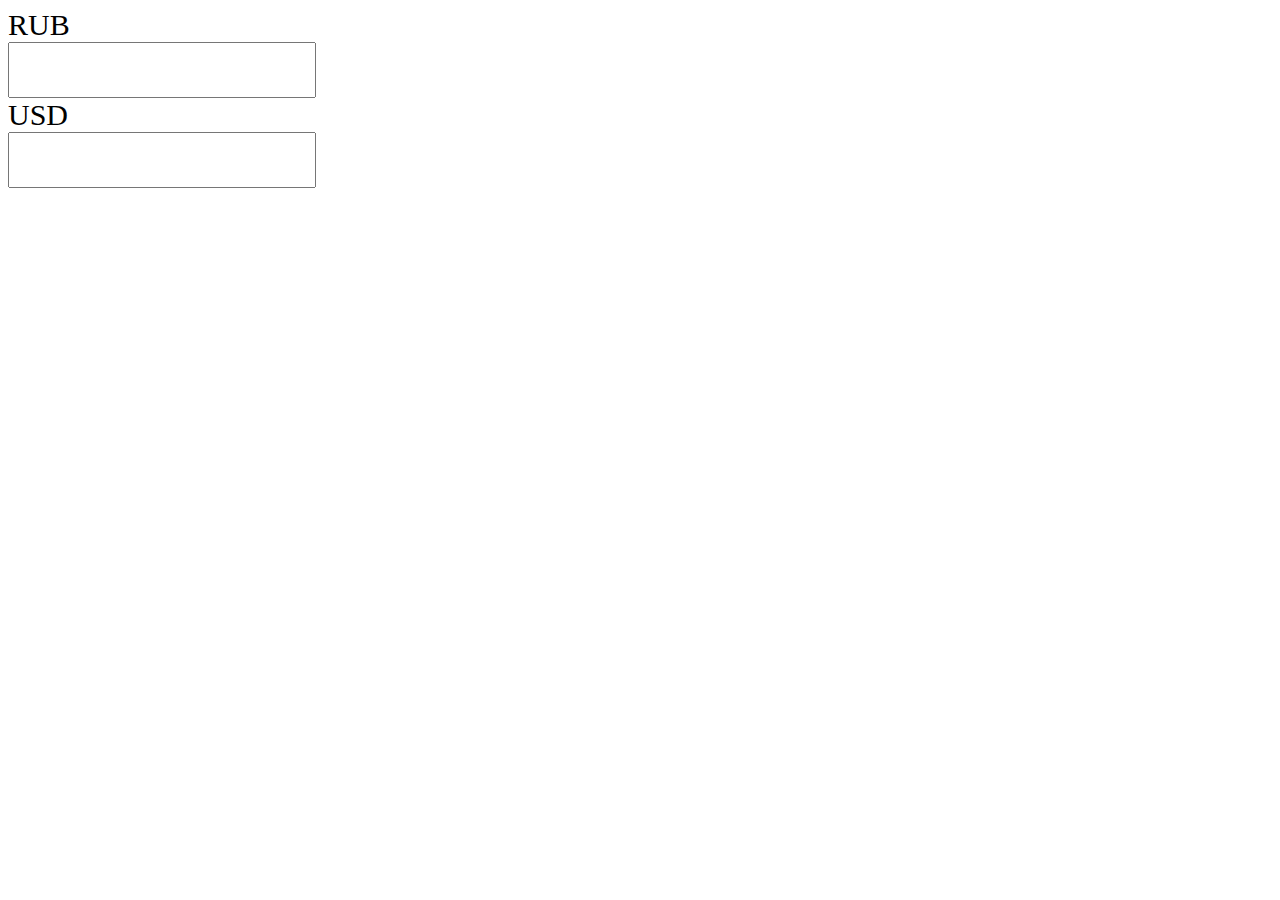
==== index.html @ a0da9e0b "added to GitHub" ====
<!DOCTYPE html>
<html lang="en">
<head>
    <meta charset="UTF-8">
    <meta name="viewport" content="width=device-width, initial-scale=1.0">
    <title>Current change</title>
    <style>
        label {
            display: block;
            font-size: 30px;
        }
        input {
            width: 300px;
            height: 50px;
            font-size: 30px;
        }
    </style>
</head>
<body>
    <label for="rub">RUB</label>
    <input id="rub" type="text">
    <label for="usd">USD</label>
    <input id="usd" type="text">
    <script src="script.js"></script>
</body>
</html>
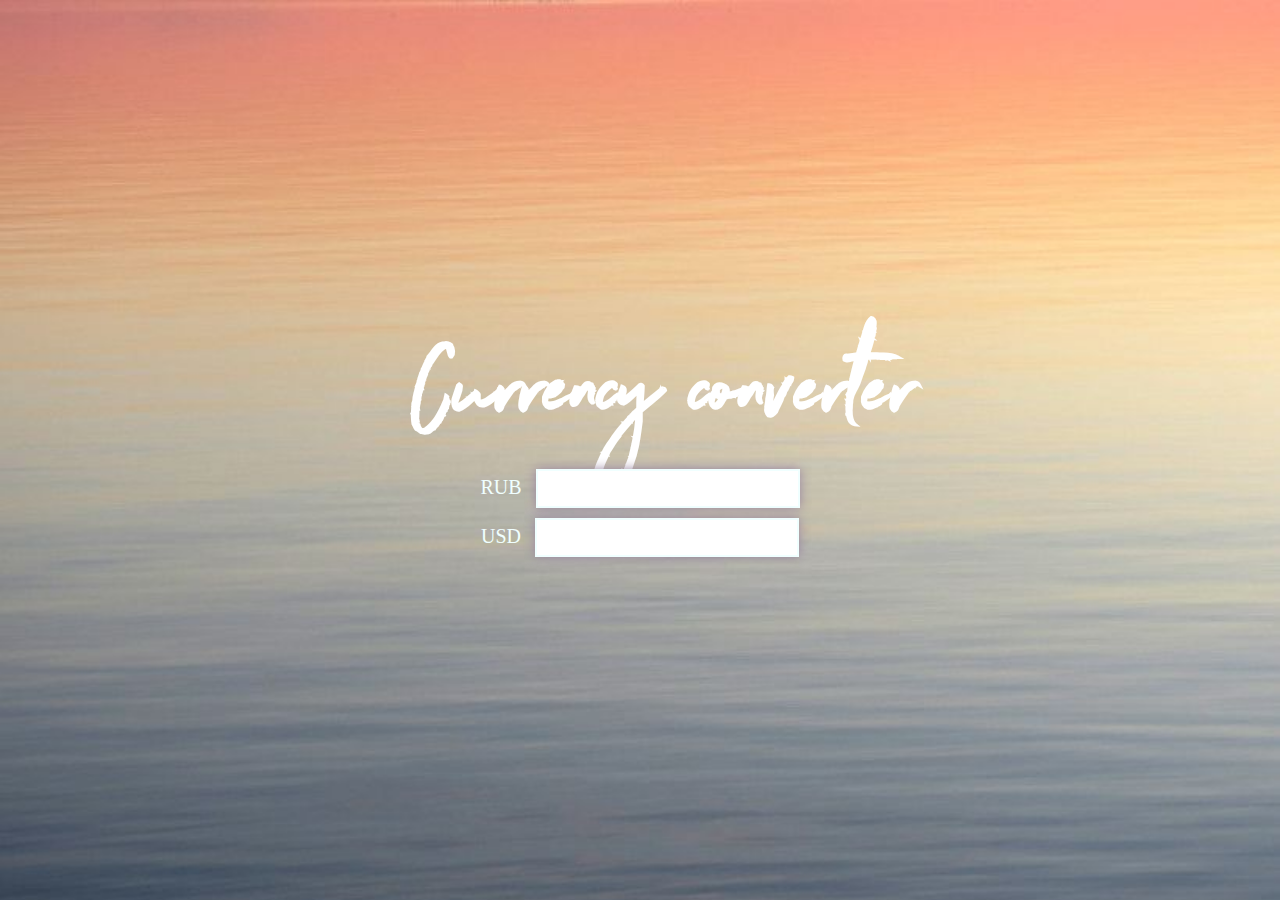
==== commit 368e6a9c: "added background, styles in CSS" ====
--- a/index.html
+++ b/index.html
@@ -3,8 +3,10 @@
 <head>
     <meta charset="UTF-8">
     <meta name="viewport" content="width=device-width, initial-scale=1.0">
-    <title>Current change</title>
-    <style>
+    <title>Currency converter</title>
+    <link rel="stylesheet" href="css/style.css">
+    <link rel="stylesheet" href="css/normalize.css">
+    <!-- <style>
         label {
             display: block;
             font-size: 30px;
@@ -14,13 +16,20 @@
             height: 50px;
             font-size: 30px;
         }
-    </style>
+    </style> -->
 </head>
 <body>
-    <label for="rub">RUB</label>
-    <input id="rub" type="text">
-    <label for="usd">USD</label>
-    <input id="usd" type="text">
+    <div class="converter">
+        <h1>Currency converter</h1>
+        <div class="rubles">
+            <label for="rub">RUB</label>
+            <input id="rub" type="text">
+        </div>
+        <div class="dollars">
+            <label for="usd">USD</label>
+            <input id="usd" type="text">
+        </div>
+    </div>
     <script src="script.js"></script>
 </body>
 </html>--- a/css/style.css
+++ b/css/style.css
@@ -0,0 +1,54 @@
+@font-face {
+    font-family: 'Northwell';
+    src: url('../fonts/Northwell.eot');
+    src: local('Northwell'),
+        url('../fonts/Northwell.eot?#iefix') format('embedded-opentype'),
+        url('../fonts/Northwell.woff2') format('woff2'),
+        url('../fonts/Northwell.woff') format('woff'),
+        url('../fonts/Northwell.ttf') format('truetype');
+    font-weight: normal;
+    font-style: normal;
+    font-display: swap;
+}
+
+.converter {
+    background-image: url(../img/bg.jpg);
+    background-size: cover;
+    height: 100vh;
+    display: flex;
+    flex-direction: column;
+    justify-content: center;
+    align-items: center;
+}
+
+.converter > h1 {
+    font-family: 'Northwell';
+    margin: 0;
+    margin-bottom: 0px;
+    font-size: 110px;
+    padding-left: 50px;
+    color: #ffffff;
+}
+
+.rubles {
+    margin-bottom: 10px;
+}
+
+label {
+    font-size: 20px;
+    margin-right: 10px;
+    color: azure;
+}
+
+input {
+    width: 250px;
+    height: 25px;
+    padding: 5px;
+    color: #ceaec0;
+    border: azure solid 2px;
+    box-shadow: 0 0 10px #9985a1;
+}
+
+input:focus {
+    outline: none;
+}